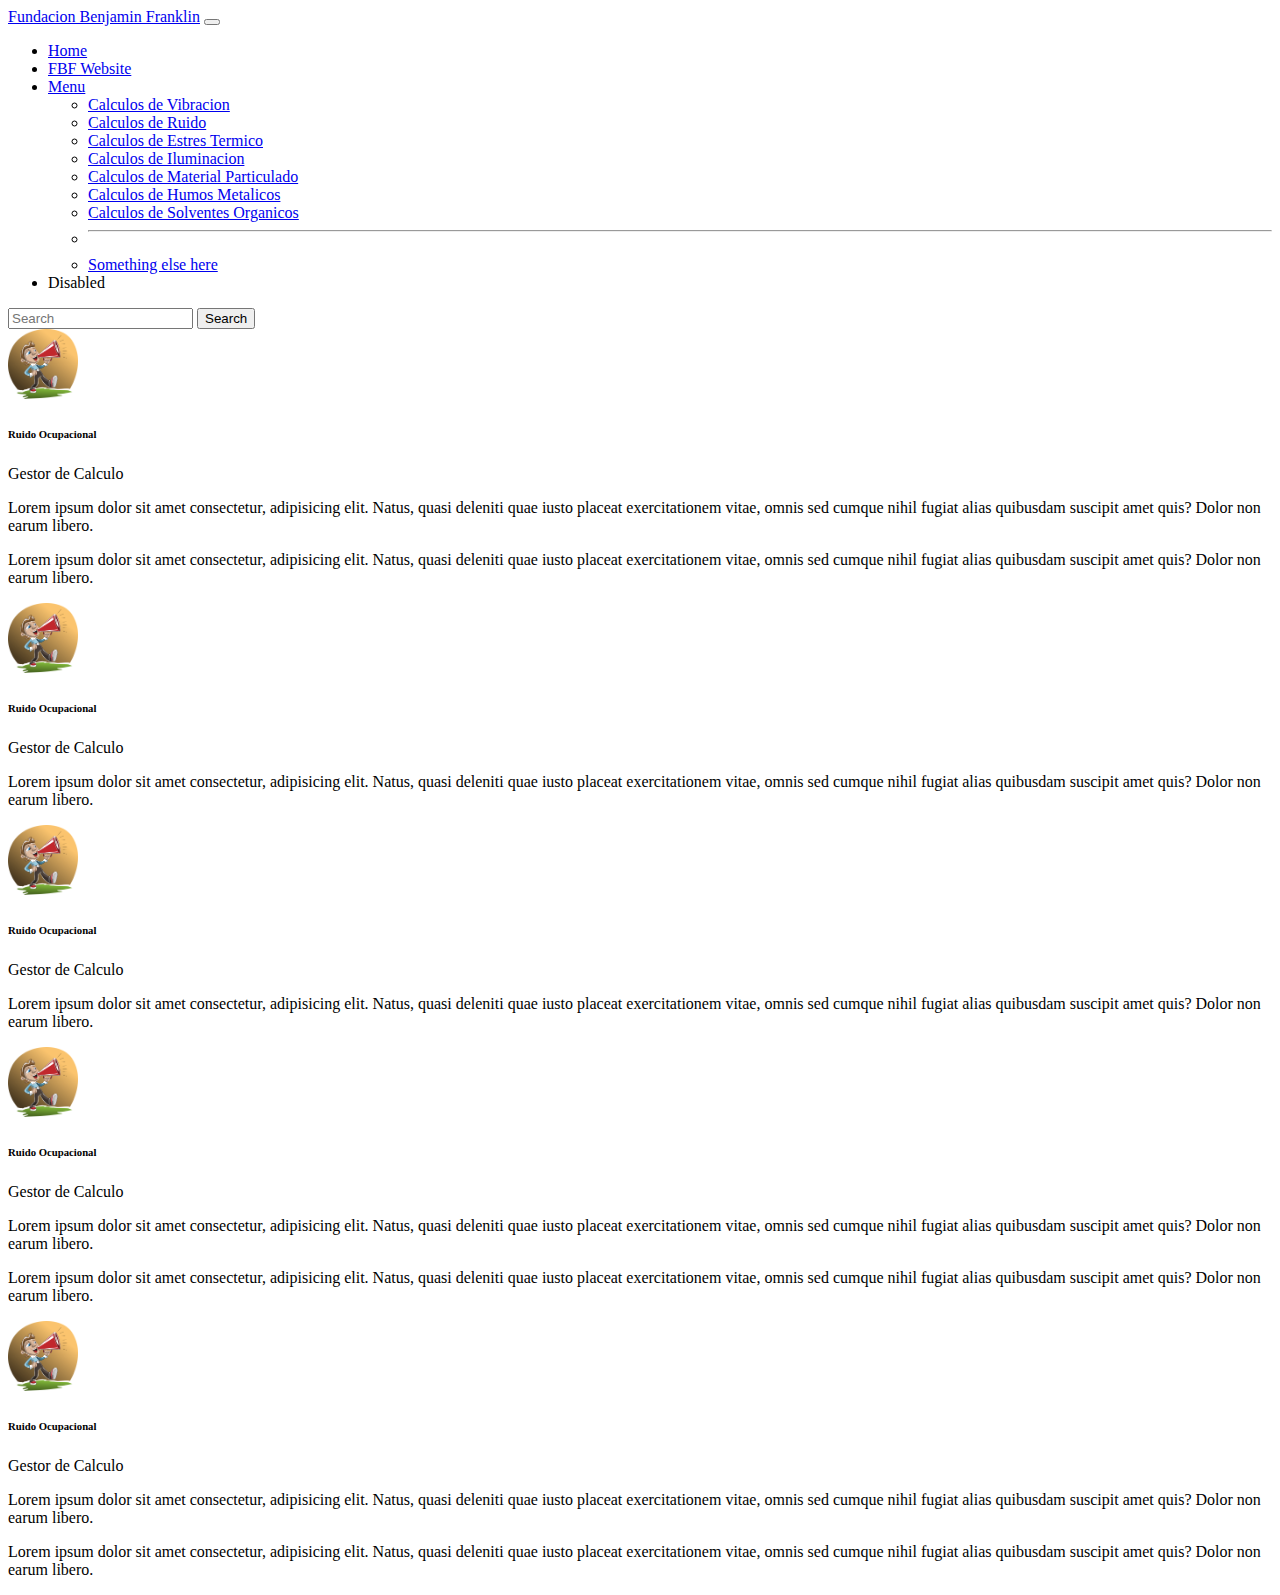
==== index.html @ 59ab19e2 "Calculador de higiene industrial" ====
<!DOCTYPE html>
<html lang="en">
<head>
    <meta charset="UTF-8">
    <meta http-equiv="X-UA-Compatible" content="IE=edge">
    <meta name="viewport" content="width=device-width, initial-scale=1.0">
    <title>MisionTIC</title>
    <link href="https://cdn.jsdelivr.net/npm/bootstrap@5.1.1/dist/css/bootstrap.min.css" rel="stylesheet" integrity="sha384-F3w7mX95PdgyTmZZMECAngseQB83DfGTowi0iMjiWaeVhAn4FJkqJByhZMI3AhiU" crossorigin="anonymous">
    <link rel="stylesheet" href="assets/css/styles-bootstraps.css">

    <style>
      @media (min-width: 992px) {
        .alto-100{
          height: 100vh;
        }
      }
    </style>

    <!-- <link rel="stylesheet" href="assets\css\styles.css"> -->
</head>
<body>
    <nav class="navbar navbar-expand-lg navbar-dark bg-dark">
        <div class="container-fluid">
          <a class="navbar-brand" href="#">Fundacion Benjamin Franklin</a> <!--Aqui se puede colocar el nombre de la empresa o logo-->
          <button class="navbar-toggler" type="button" data-bs-toggle="collapse" data-bs-target="#navbarSupportedContent" aria-controls="navbarSupportedContent" aria-expanded="false" aria-label="Toggle navigation">
            <span class="navbar-toggler-icon"></span>
          </button>
          <div class="collapse navbar-collapse" id="navbarSupportedContent">
            <ul class="navbar-nav me-auto mb-2 mb-lg-0">
              <li class="nav-item">
                <a class="nav-link active" aria-current="page" href="#">Home</a>
              </li>
              <li class="nav-item">
                <a class="nav-link" href="https://www.google.com.co/">FBF Website</a>
              </li>
              <li class="nav-item dropdown">
                <a class="nav-link dropdown-toggle" href="#" id="navbarDropdown" role="button" data-bs-toggle="dropdown" aria-expanded="false">
                  Menu
                </a>
                <ul class="dropdown-menu" aria-labelledby="navbarDropdown">
                  <li><a class="dropdown-item" href="#">Calculos de Vibracion</a></li>
                  <li><a class="dropdown-item" href="#">Calculos de Ruido</a></li>
                  <li><a class="dropdown-item" href="#">Calculos de Estres Termico</a></li>
                  <li><a class="dropdown-item" href="#">Calculos de Iluminacion</a></li>
                  <li><a class="dropdown-item" href="#">Calculos de Material Particulado</a></li>
                  <li><a class="dropdown-item" href="#">Calculos de Humos Metalicos</a></li>
                  <li><a class="dropdown-item" href="#">Calculos de Solventes Organicos</a></li>
                  <li><hr class="dropdown-divider"></li>
                  <li><a class="dropdown-item" href="#">Something else here</a></li>
                </ul>
              </li>
              <li class="nav-item">
                <a class="nav-link disabled">Disabled</a>
              </li>
            </ul>
            <form class="d-flex">
              <input class="form-control me-2" type="search" placeholder="Search" aria-label="Search">
              <button class="btn btn-outline-success" type="submit">Search</button>
            </form>
          </div>
        </div>
      </nav>

      <main class="container d-flex align-items-center justify-content-center alto-90">
        <div class="row">
          <!--Columna izquierda-->
          <div class="col-12 col-lg-9">
            <div class="row">
              <div class="col-12 col-lg-8">
                <article class="card h-100 bg-success">
                  <div class="card-body">
                    <div class="d-flex mb-3">
                      <img src="assets\img\images\loudspeaker-1459128_1280.png" width="70px" height="70px" alt="" class="border border secondary border-3 rounded-circle">
                      <div class="ps-3">
                        <h6 class="m-0">Ruido Ocupacional</h6>
                        <p class="m-0">Gestor de Calculo</p>
                      </div>
                    </div>
                  <div>
                    <p class="h6">Lorem ipsum dolor sit amet consectetur, adipisicing elit. Natus, quasi deleniti quae iusto placeat exercitationem vitae, omnis sed cumque nihil fugiat alias quibusdam suscipit amet quis? Dolor non earum libero.</p>
                    <p class="fs-6 Lh-1">Lorem ipsum dolor sit amet consectetur, adipisicing elit. Natus, quasi deleniti quae iusto placeat exercitationem vitae, omnis sed cumque nihil fugiat alias quibusdam suscipit amet quis? Dolor non earum libero.</p>
                  </div>
                </article>
              </div>
              <div class="col-12 col-lg-4">
                <article class="card h-100 bg-primary">
                  <div class="card-body">
                    <div class="d-flex mb-3">
                      <img src="assets\img\images\loudspeaker-1459128_1280.png" width="70px" height="70px" alt="" class="border border secondary border-3 rounded-circle">
                      <div class="ps-3">
                        <h6 class="m-0">Ruido Ocupacional</h6>
                        <p class="m-0">Gestor de Calculo</p>
                      </div>
                    </div>
                  <div>
                    <p class="h6">Lorem ipsum dolor sit amet consectetur, adipisicing elit. Natus, quasi deleniti quae iusto placeat exercitationem vitae, omnis sed cumque nihil fugiat alias quibusdam suscipit amet quis? Dolor non earum libero.</p>
                  </div>
                </article>
              </div>
              <div class="col-12 col-lg-4">
                <article class="card h-100 bg-warning">
                  <div class="card-body">
                    <div class="d-flex mb-3">
                      <img src="assets\img\images\loudspeaker-1459128_1280.png" width="70px" height="70px" alt="" class="border border secondary border-3 rounded-circle">
                      <div class="ps-3">
                        <h6 class="m-0">Ruido Ocupacional</h6>
                        <p class="m-0">Gestor de Calculo</p>
                      </div>
                    </div>
                  <div>
                    <p class="h6">Lorem ipsum dolor sit amet consectetur, adipisicing elit. Natus, quasi deleniti quae iusto placeat exercitationem vitae, omnis sed cumque nihil fugiat alias quibusdam suscipit amet quis? Dolor non earum libero.</p>
                  </div>
                </article>
              </div>
              <div class="col-12 col-lg-8">
                <article class="card h-100 bg-danger">
                  <div class="card-body">
                    <div class="d-flex mb-3">
                      <img src="assets\img\images\loudspeaker-1459128_1280.png" width="70px" height="70px" alt="" class="border border secondary border-3 rounded-circle">
                      <div class="ps-3">
                        <h6 class="m-0">Ruido Ocupacional</h6>
                        <p class="m-0">Gestor de Calculo</p>
                      </div>
                    </div>
                  <div>
                    <p class="h6">Lorem ipsum dolor sit amet consectetur, adipisicing elit. Natus, quasi deleniti quae iusto placeat exercitationem vitae, omnis sed cumque nihil fugiat alias quibusdam suscipit amet quis? Dolor non earum libero.</p>
                    <p class="fs-6 Lh-1">Lorem ipsum dolor sit amet consectetur, adipisicing elit. Natus, quasi deleniti quae iusto placeat exercitationem vitae, omnis sed cumque nihil fugiat alias quibusdam suscipit amet quis? Dolor non earum libero.</p>
                  </div>
                </article>
              </div>
            </div>
          </div>
          <!--Columna derecha-->
          <div class="col-12 col-lg-3">
            <article class="card h-100 bg-secondary">
              <div class="card-body">
                <div class="d-flex mb-3">
                  <img src="assets\img\images\loudspeaker-1459128_1280.png" width="70px" height="70px" alt="" class="border border secondary border-3 rounded-circle">
                  <div class="ps-3">
                    <h6 class="m-0">Ruido Ocupacional</h6>
                    <p class="m-0">Gestor de Calculo</p>
                  </div>
                </div>
              <div>
                <p class="h6">Lorem ipsum dolor sit amet consectetur, adipisicing elit. Natus, quasi deleniti quae iusto placeat exercitationem vitae, omnis sed cumque nihil fugiat alias quibusdam suscipit amet quis? Dolor non earum libero.</p>
                <p class="fs-6 Lh-1">Lorem ipsum dolor sit amet consectetur, adipisicing elit. Natus, quasi deleniti quae iusto placeat exercitationem vitae, omnis sed cumque nihil fugiat alias quibusdam suscipit amet quis? Dolor non earum libero.</p>
              </div>
            </article>
          </div>
        </div>
      </main>
   
    <!-- <h1 style="color:rgb(25, 0, 255); font-size: 20px; background-color: red;"></h1> -->
    
    <!-- <h2 class="title-style">Calculadores de Higiene Industrial </h2>
    <h3 id="my-title">Calculador para Contaminantes quimicos</h3>
    <h4>Calculador para material particulado NIOSH 600</h4>
    <p>Lorem ipsum dolor, sit amet consectetur adipisicing elit. Quisquam possimus omnis quibusdam repudiandae aliquid excepturi at natus, eos doloremque sit asperiores quis veritatis, voluptatem deleniti blanditiis tenetur obcaecati praesentium nostrum.</p>
    <br>
    Lorem ipsum dolor sit, amet consectetur adipisicing elit. Sapiente, repellat sint eius facilis odio atque, ullam vero repudiandae dolorem esse velit voluptates assumenda tempora voluptatibus tenetur! Autem molestiae dolores earum.
    <br>
    <br>
    <img src="assets/img/shutterstock_510679489-scaled.jpg" weight="300" height="400">
    <img src="https://cdn.euroinnova.edu.es/img/subidasEditor/magister%20territorio%20y%20paisaje-1591080260.webp" weight="300" height="400">
    <br>
    <a href="https://www.google.com.co/" target="_blank">Clic aqui para registrarse</a>
    <ul>
        <li>Javascript</li>
        <li>python</li>
        <li>Java</li>
    </ul> -->
    
   <!--  <div class="box-position">
        <button class="btn btn-danger">CLIC</button>
        <button class="btn">OTRO</button>
        <button type="button" class="btn btn-primary">Primary</button>   
    </div> -->

    <script src="https://cdn.jsdelivr.net/npm/bootstrap@5.1.1/dist/js/bootstrap.bundle.min.js" integrity="sha384-/bQdsTh/da6pkI1MST/rWKFNjaCP5gBSY4sEBT38Q/9RBh9AH40zEOg7Hlq2THRZ" crossorigin="anonymous"></script>

   <!--  <table>
        <tr>
           <td>Elemento#1</td>
           <td>Elemento#1</td>
           <td>Elemento#1</td>         
        </tr>
        <tr>
            <td>Elemento#1</td>
            <td>Elemento#1</td>
            <td>Elemento#1</td>         
         </tr>
         <tr>
            <td>Elemento#1</td>
            <td>Elemento#1</td>
            <td>Elemento#1</td>         
         </tr>
    </table> -->
    
</body>
</html>
---- assets/css/styles-bootstraps.css ----
.btn-primary{
    background-color: blueviolet;
}
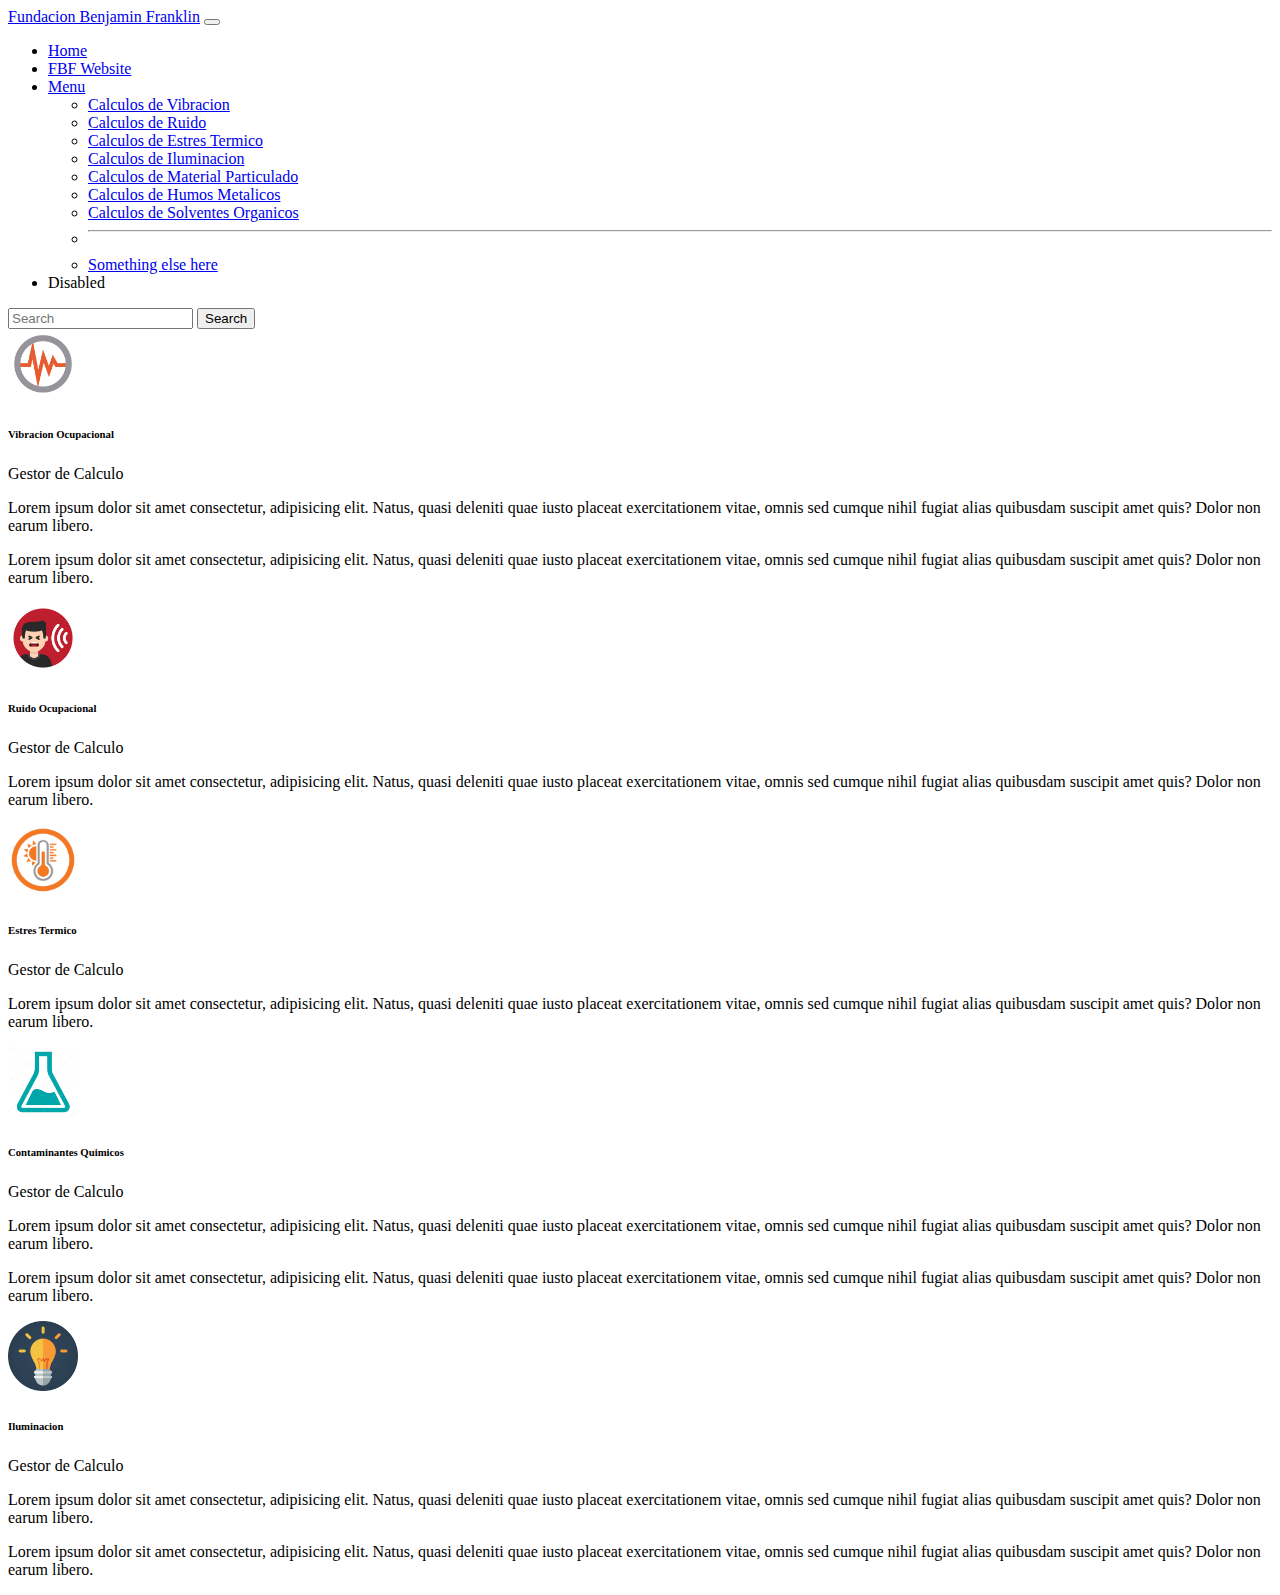
==== commit 1df4bcc6: "Organizacion del Index.html, las tarjetas, su alineación, eliminacion de imagenes innecesarias y cen" ====
--- a/index.html
+++ b/index.html
@@ -4,7 +4,7 @@
     <meta charset="UTF-8">
     <meta http-equiv="X-UA-Compatible" content="IE=edge">
     <meta name="viewport" content="width=device-width, initial-scale=1.0">
-    <title>MisionTIC</title>
+    <title>Calculador H&S</title>
     <link href="https://cdn.jsdelivr.net/npm/bootstrap@5.1.1/dist/css/bootstrap.min.css" rel="stylesheet" integrity="sha384-F3w7mX95PdgyTmZZMECAngseQB83DfGTowi0iMjiWaeVhAn4FJkqJByhZMI3AhiU" crossorigin="anonymous">
     <link rel="stylesheet" href="assets/css/styles-bootstraps.css">
 
@@ -66,10 +66,26 @@
           <!--Columna izquierda-->
           <div class="col-12 col-lg-9">
             <div class="row">
-              <div class="col-12 col-lg-8">
+              <div class="col-12 col-lg-8 p-1">
                 <article class="card h-100 bg-success">
                   <div class="card-body">
                     <div class="d-flex mb-3">
+                      <img src="assets\img\images\iq-test-vibration-icon.png" width="70px" height="70px" alt="" class="border border secondary border-3 rounded-circle">
+                      <div class="ps-3">
+                        <h6 class="m-0">Vibracion Ocupacional</h6>
+                        <p class="m-0">Gestor de Calculo</p>
+                      </div>
+                    </div>
+                  <div>
+                    <p class="h6">Lorem ipsum dolor sit amet consectetur, adipisicing elit. Natus, quasi deleniti quae iusto placeat exercitationem vitae, omnis sed cumque nihil fugiat alias quibusdam suscipit amet quis? Dolor non earum libero.</p>
+                    <p class="fs-6 Lh-1">Lorem ipsum dolor sit amet consectetur, adipisicing elit. Natus, quasi deleniti quae iusto placeat exercitationem vitae, omnis sed cumque nihil fugiat alias quibusdam suscipit amet quis? Dolor non earum libero.</p>
+                  </div>
+                </article>
+              </div>
+              <div class="col-12 col-lg-4 p-1">
+                <article class="card h-100 bg-primary">
+                  <div class="card-body">
+                    <div class="d-flex mb-3">
                       <img src="assets\img\images\loudspeaker-1459128_1280.png" width="70px" height="70px" alt="" class="border border secondary border-3 rounded-circle">
                       <div class="ps-3">
                         <h6 class="m-0">Ruido Ocupacional</h6>
@@ -78,47 +94,31 @@
                     </div>
                   <div>
                     <p class="h6">Lorem ipsum dolor sit amet consectetur, adipisicing elit. Natus, quasi deleniti quae iusto placeat exercitationem vitae, omnis sed cumque nihil fugiat alias quibusdam suscipit amet quis? Dolor non earum libero.</p>
-                    <p class="fs-6 Lh-1">Lorem ipsum dolor sit amet consectetur, adipisicing elit. Natus, quasi deleniti quae iusto placeat exercitationem vitae, omnis sed cumque nihil fugiat alias quibusdam suscipit amet quis? Dolor non earum libero.</p>
-                  </div>
-                </article>
-              </div>
-              <div class="col-12 col-lg-4">
-                <article class="card h-100 bg-primary">
-                  <div class="card-body">
-                    <div class="d-flex mb-3">
-                      <img src="assets\img\images\loudspeaker-1459128_1280.png" width="70px" height="70px" alt="" class="border border secondary border-3 rounded-circle">
-                      <div class="ps-3">
-                        <h6 class="m-0">Ruido Ocupacional</h6>
-                        <p class="m-0">Gestor de Calculo</p>
-                      </div>
-                    </div>
-                  <div>
-                    <p class="h6">Lorem ipsum dolor sit amet consectetur, adipisicing elit. Natus, quasi deleniti quae iusto placeat exercitationem vitae, omnis sed cumque nihil fugiat alias quibusdam suscipit amet quis? Dolor non earum libero.</p>
-                  </div>
-                </article>
-              </div>
-              <div class="col-12 col-lg-4">
+                  </div>
+                </article>
+              </div>
+              <div class="col-12 col-lg-4 p-1">
                 <article class="card h-100 bg-warning">
                   <div class="card-body">
                     <div class="d-flex mb-3">
-                      <img src="assets\img\images\loudspeaker-1459128_1280.png" width="70px" height="70px" alt="" class="border border secondary border-3 rounded-circle">
-                      <div class="ps-3">
-                        <h6 class="m-0">Ruido Ocupacional</h6>
-                        <p class="m-0">Gestor de Calculo</p>
-                      </div>
-                    </div>
-                  <div>
-                    <p class="h6">Lorem ipsum dolor sit amet consectetur, adipisicing elit. Natus, quasi deleniti quae iusto placeat exercitationem vitae, omnis sed cumque nihil fugiat alias quibusdam suscipit amet quis? Dolor non earum libero.</p>
-                  </div>
-                </article>
-              </div>
-              <div class="col-12 col-lg-8">
+                      <img src="assets\img\images\HeatStress.png" width="70px" height="70px" alt="" class="border border secondary border-3 rounded-circle">
+                      <div class="ps-3">
+                        <h6 class="m-0">Estres Termico</h6>
+                        <p class="m-0">Gestor de Calculo</p>
+                      </div>
+                    </div>
+                  <div>
+                    <p class="h6">Lorem ipsum dolor sit amet consectetur, adipisicing elit. Natus, quasi deleniti quae iusto placeat exercitationem vitae, omnis sed cumque nihil fugiat alias quibusdam suscipit amet quis? Dolor non earum libero.</p>
+                  </div>
+                </article>
+              </div>
+              <div class="col-12 col-lg-8 p-1">
                 <article class="card h-100 bg-danger">
                   <div class="card-body">
                     <div class="d-flex mb-3">
-                      <img src="assets\img\images\loudspeaker-1459128_1280.png" width="70px" height="70px" alt="" class="border border secondary border-3 rounded-circle">
-                      <div class="ps-3">
-                        <h6 class="m-0">Ruido Ocupacional</h6>
+                      <img src="assets\img\images\Chemicals.jpg" width="70px" height="70px" alt="" class="border border secondary border-3 rounded-circle">
+                      <div class="ps-3">
+                        <h6 class="m-0">Contaminantes Quimicos</h6>
                         <p class="m-0">Gestor de Calculo</p>
                       </div>
                     </div>
@@ -131,13 +131,13 @@
             </div>
           </div>
           <!--Columna derecha-->
-          <div class="col-12 col-lg-3">
+          <div class="col-12 col-lg-3 p-1">
             <article class="card h-100 bg-secondary">
               <div class="card-body">
                 <div class="d-flex mb-3">
-                  <img src="assets\img\images\loudspeaker-1459128_1280.png" width="70px" height="70px" alt="" class="border border secondary border-3 rounded-circle">
+                  <img src="assets\img\images\img_190851.png" width="70px" height="70px" alt="" class="border border secondary border-3 rounded-circle">
                   <div class="ps-3">
-                    <h6 class="m-0">Ruido Ocupacional</h6>
+                    <h6 class="m-0">Iluminacion</h6>
                     <p class="m-0">Gestor de Calculo</p>
                   </div>
                 </div>
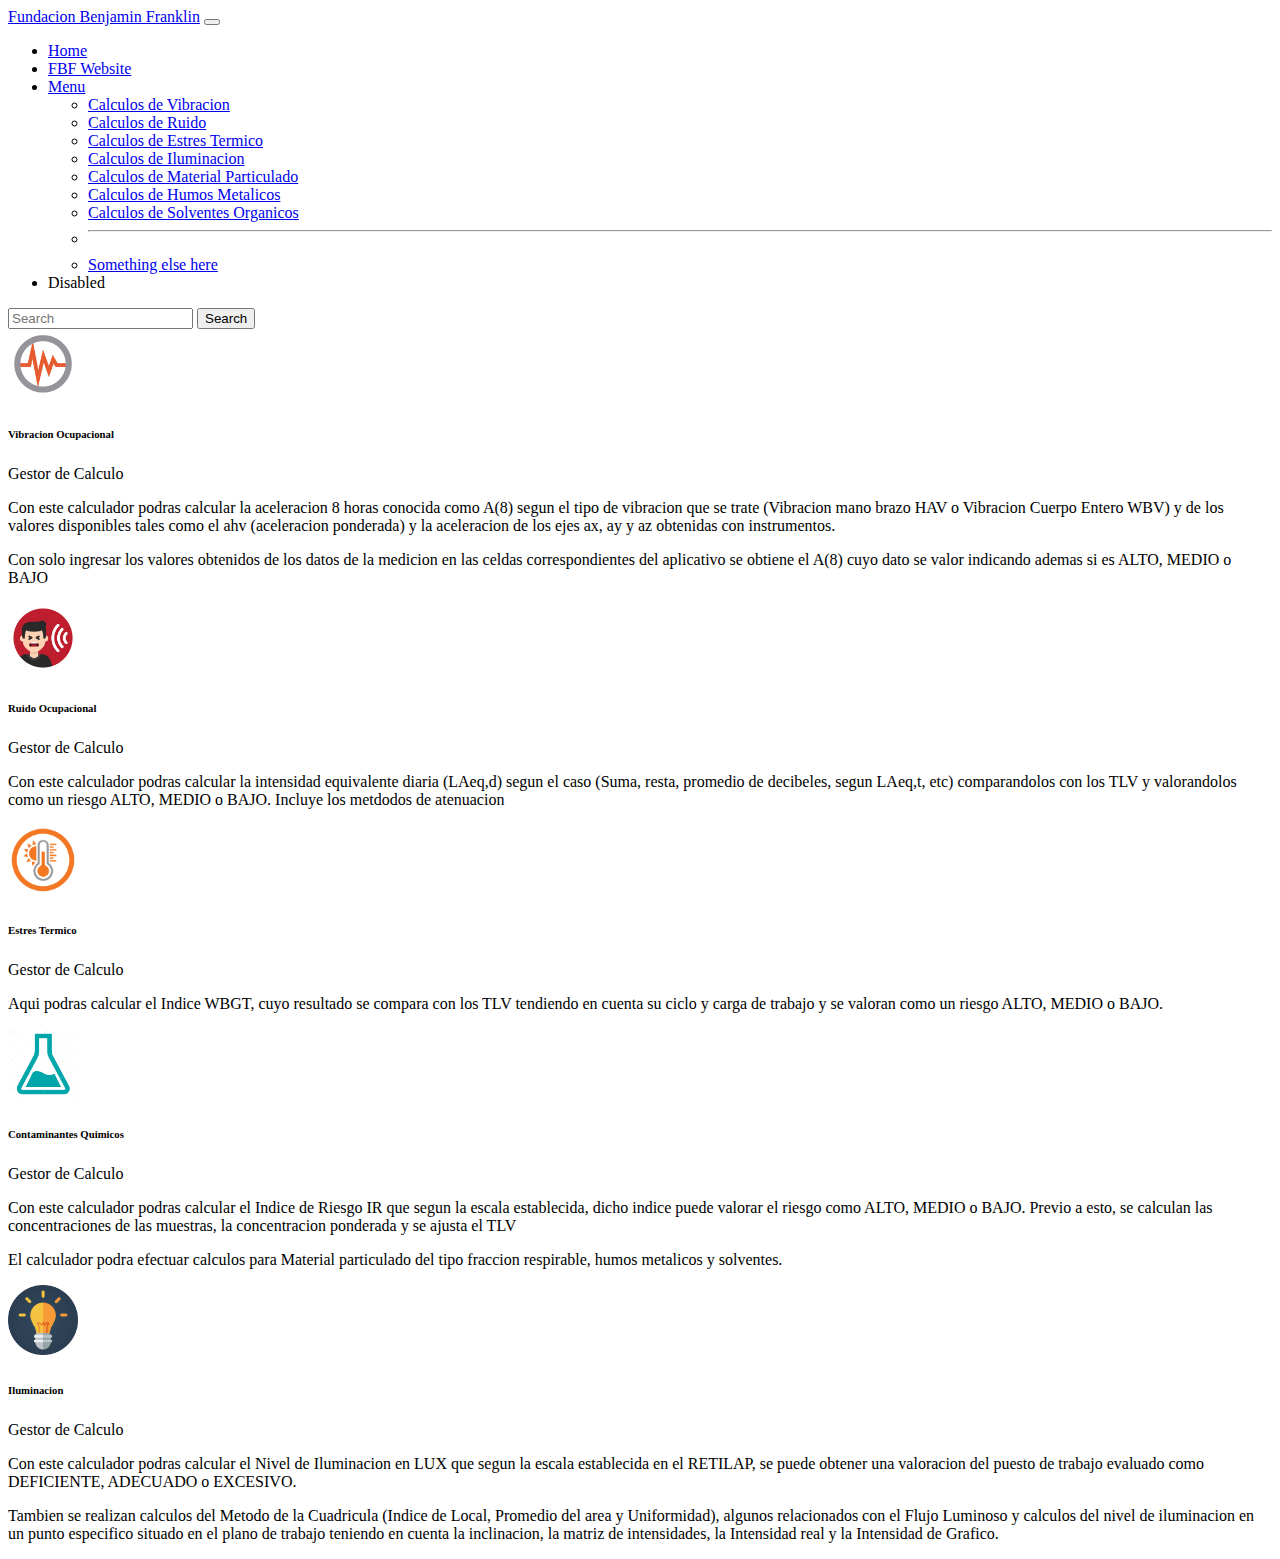
==== commit 5c85e7fa: "se ingresa la informacion real en cada tarjeta y se dejan centradas frente a la pantalla del index.h" ====
--- a/index.html
+++ b/index.html
@@ -77,8 +77,8 @@
                       </div>
                     </div>
                   <div>
-                    <p class="h6">Lorem ipsum dolor sit amet consectetur, adipisicing elit. Natus, quasi deleniti quae iusto placeat exercitationem vitae, omnis sed cumque nihil fugiat alias quibusdam suscipit amet quis? Dolor non earum libero.</p>
-                    <p class="fs-6 Lh-1">Lorem ipsum dolor sit amet consectetur, adipisicing elit. Natus, quasi deleniti quae iusto placeat exercitationem vitae, omnis sed cumque nihil fugiat alias quibusdam suscipit amet quis? Dolor non earum libero.</p>
+                    <p class="h6">Con este calculador podras calcular la aceleracion 8 horas conocida como A(8) segun el tipo de vibracion que se trate (Vibracion mano brazo HAV o Vibracion Cuerpo Entero WBV) y de los valores disponibles tales como el ahv (aceleracion ponderada) y la aceleracion de los ejes ax, ay y az obtenidas con instrumentos.</p>
+                    <p class="fs-6 Lh-1">Con solo ingresar los valores obtenidos de los datos de la medicion en las celdas correspondientes del aplicativo se obtiene el A(8) cuyo dato se valor indicando ademas si es ALTO, MEDIO o BAJO</p>
                   </div>
                 </article>
               </div>
@@ -93,7 +93,7 @@
                       </div>
                     </div>
                   <div>
-                    <p class="h6">Lorem ipsum dolor sit amet consectetur, adipisicing elit. Natus, quasi deleniti quae iusto placeat exercitationem vitae, omnis sed cumque nihil fugiat alias quibusdam suscipit amet quis? Dolor non earum libero.</p>
+                    <p class="h6">Con este calculador podras calcular la intensidad equivalente diaria (LAeq,d) segun el caso (Suma, resta, promedio de decibeles, segun LAeq,t, etc) comparandolos con los TLV y valorandolos como un riesgo ALTO, MEDIO o BAJO. Incluye los metdodos de atenuacion</p>
                   </div>
                 </article>
               </div>
@@ -108,7 +108,7 @@
                       </div>
                     </div>
                   <div>
-                    <p class="h6">Lorem ipsum dolor sit amet consectetur, adipisicing elit. Natus, quasi deleniti quae iusto placeat exercitationem vitae, omnis sed cumque nihil fugiat alias quibusdam suscipit amet quis? Dolor non earum libero.</p>
+                    <p class="h6">Aqui podras calcular el Indice WBGT, cuyo resultado se compara con los TLV tendiendo en cuenta su ciclo y carga de trabajo y se valoran como un riesgo ALTO, MEDIO o BAJO.</p>
                   </div>
                 </article>
               </div>
@@ -123,8 +123,8 @@
                       </div>
                     </div>
                   <div>
-                    <p class="h6">Lorem ipsum dolor sit amet consectetur, adipisicing elit. Natus, quasi deleniti quae iusto placeat exercitationem vitae, omnis sed cumque nihil fugiat alias quibusdam suscipit amet quis? Dolor non earum libero.</p>
-                    <p class="fs-6 Lh-1">Lorem ipsum dolor sit amet consectetur, adipisicing elit. Natus, quasi deleniti quae iusto placeat exercitationem vitae, omnis sed cumque nihil fugiat alias quibusdam suscipit amet quis? Dolor non earum libero.</p>
+                    <p class="h6">Con este calculador podras calcular el Indice de Riesgo IR que segun la escala establecida, dicho indice puede valorar el riesgo como ALTO, MEDIO o BAJO. Previo a esto, se calculan las concentraciones de las muestras, la concentracion ponderada y se ajusta el TLV</p>
+                    <p class="fs-6 Lh-1">El calculador podra efectuar calculos para Material particulado del tipo fraccion respirable, humos metalicos y solventes.</p>
                   </div>
                 </article>
               </div>
@@ -142,8 +142,8 @@
                   </div>
                 </div>
               <div>
-                <p class="h6">Lorem ipsum dolor sit amet consectetur, adipisicing elit. Natus, quasi deleniti quae iusto placeat exercitationem vitae, omnis sed cumque nihil fugiat alias quibusdam suscipit amet quis? Dolor non earum libero.</p>
-                <p class="fs-6 Lh-1">Lorem ipsum dolor sit amet consectetur, adipisicing elit. Natus, quasi deleniti quae iusto placeat exercitationem vitae, omnis sed cumque nihil fugiat alias quibusdam suscipit amet quis? Dolor non earum libero.</p>
+                <p class="h6">Con este calculador podras calcular el Nivel de Iluminacion en LUX que segun la escala establecida en el RETILAP, se puede obtener una valoracion del puesto de trabajo evaluado como DEFICIENTE, ADECUADO o EXCESIVO.</p>
+                <p class="fs-6 Lh-1">Tambien se realizan calculos del Metodo de la Cuadricula (Indice de Local, Promedio del area y Uniformidad), algunos relacionados con el Flujo Luminoso y calculos del nivel de iluminacion en un punto especifico situado en el plano de trabajo teniendo en cuenta la inclinacion, la matriz de intensidades, la Intensidad real y la Intensidad de Grafico.</p>
               </div>
             </article>
           </div>
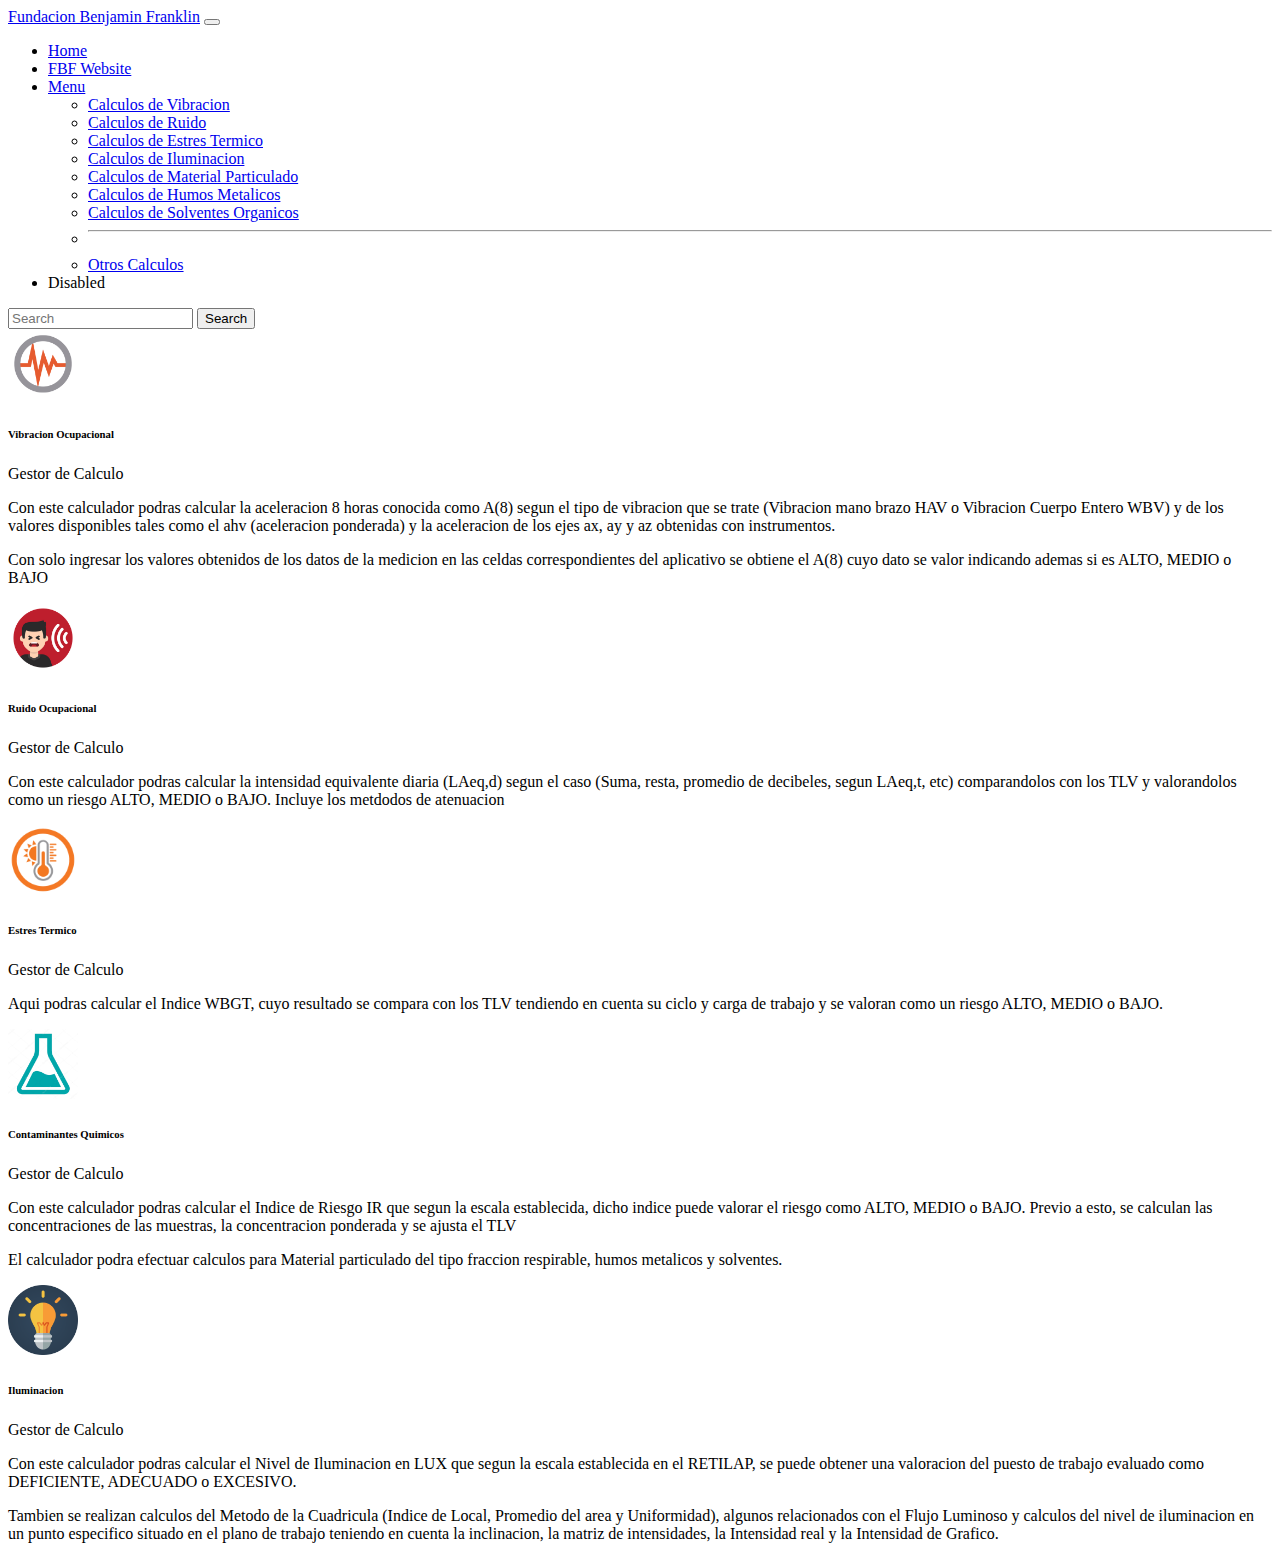
==== commit f65e3071: "Creacion de 9 paginas internas del aplicativo Calculador de higiene y solo se coloca NavBar en CalcV" ====
--- a/index.html
+++ b/index.html
@@ -38,15 +38,15 @@
                   Menu
                 </a>
                 <ul class="dropdown-menu" aria-labelledby="navbarDropdown">
-                  <li><a class="dropdown-item" href="#">Calculos de Vibracion</a></li>
-                  <li><a class="dropdown-item" href="#">Calculos de Ruido</a></li>
-                  <li><a class="dropdown-item" href="#">Calculos de Estres Termico</a></li>
-                  <li><a class="dropdown-item" href="#">Calculos de Iluminacion</a></li>
-                  <li><a class="dropdown-item" href="#">Calculos de Material Particulado</a></li>
-                  <li><a class="dropdown-item" href="#">Calculos de Humos Metalicos</a></li>
-                  <li><a class="dropdown-item" href="#">Calculos de Solventes Organicos</a></li>
+                  <li><a class="dropdown-item" href="Pages\CalcVibration.html">Calculos de Vibracion</a></li>
+                  <li><a class="dropdown-item" href="Pages\CalcRuido.html">Calculos de Ruido</a></li>
+                  <li><a class="dropdown-item" href="Pages\Calc.Estres.html">Calculos de Estres Termico</a></li>
+                  <li><a class="dropdown-item" href="Pages\Calc.Ilum.html">Calculos de Iluminacion</a></li>
+                  <li><a class="dropdown-item" href="Pages\CalcMP.html">Calculos de Material Particulado</a></li>
+                  <li><a class="dropdown-item" href="Pages\CalcHM.html">Calculos de Humos Metalicos</a></li>
+                  <li><a class="dropdown-item" href="Pages\CalcSO.html">Calculos de Solventes Organicos</a></li>
                   <li><hr class="dropdown-divider"></li>
-                  <li><a class="dropdown-item" href="#">Something else here</a></li>
+                  <li><a class="dropdown-item" href="Pages\OtherCalc.html">Otros Calculos</a></li>
                 </ul>
               </li>
               <li class="nav-item">
@@ -60,7 +60,7 @@
           </div>
         </div>
       </nav>
-
+  
       <main class="container d-flex align-items-center justify-content-center alto-90">
         <div class="row">
           <!--Columna izquierda-->
@@ -195,6 +195,6 @@
             <td>Elemento#1</td>         
          </tr>
     </table> -->
-    
+
 </body>
 </html>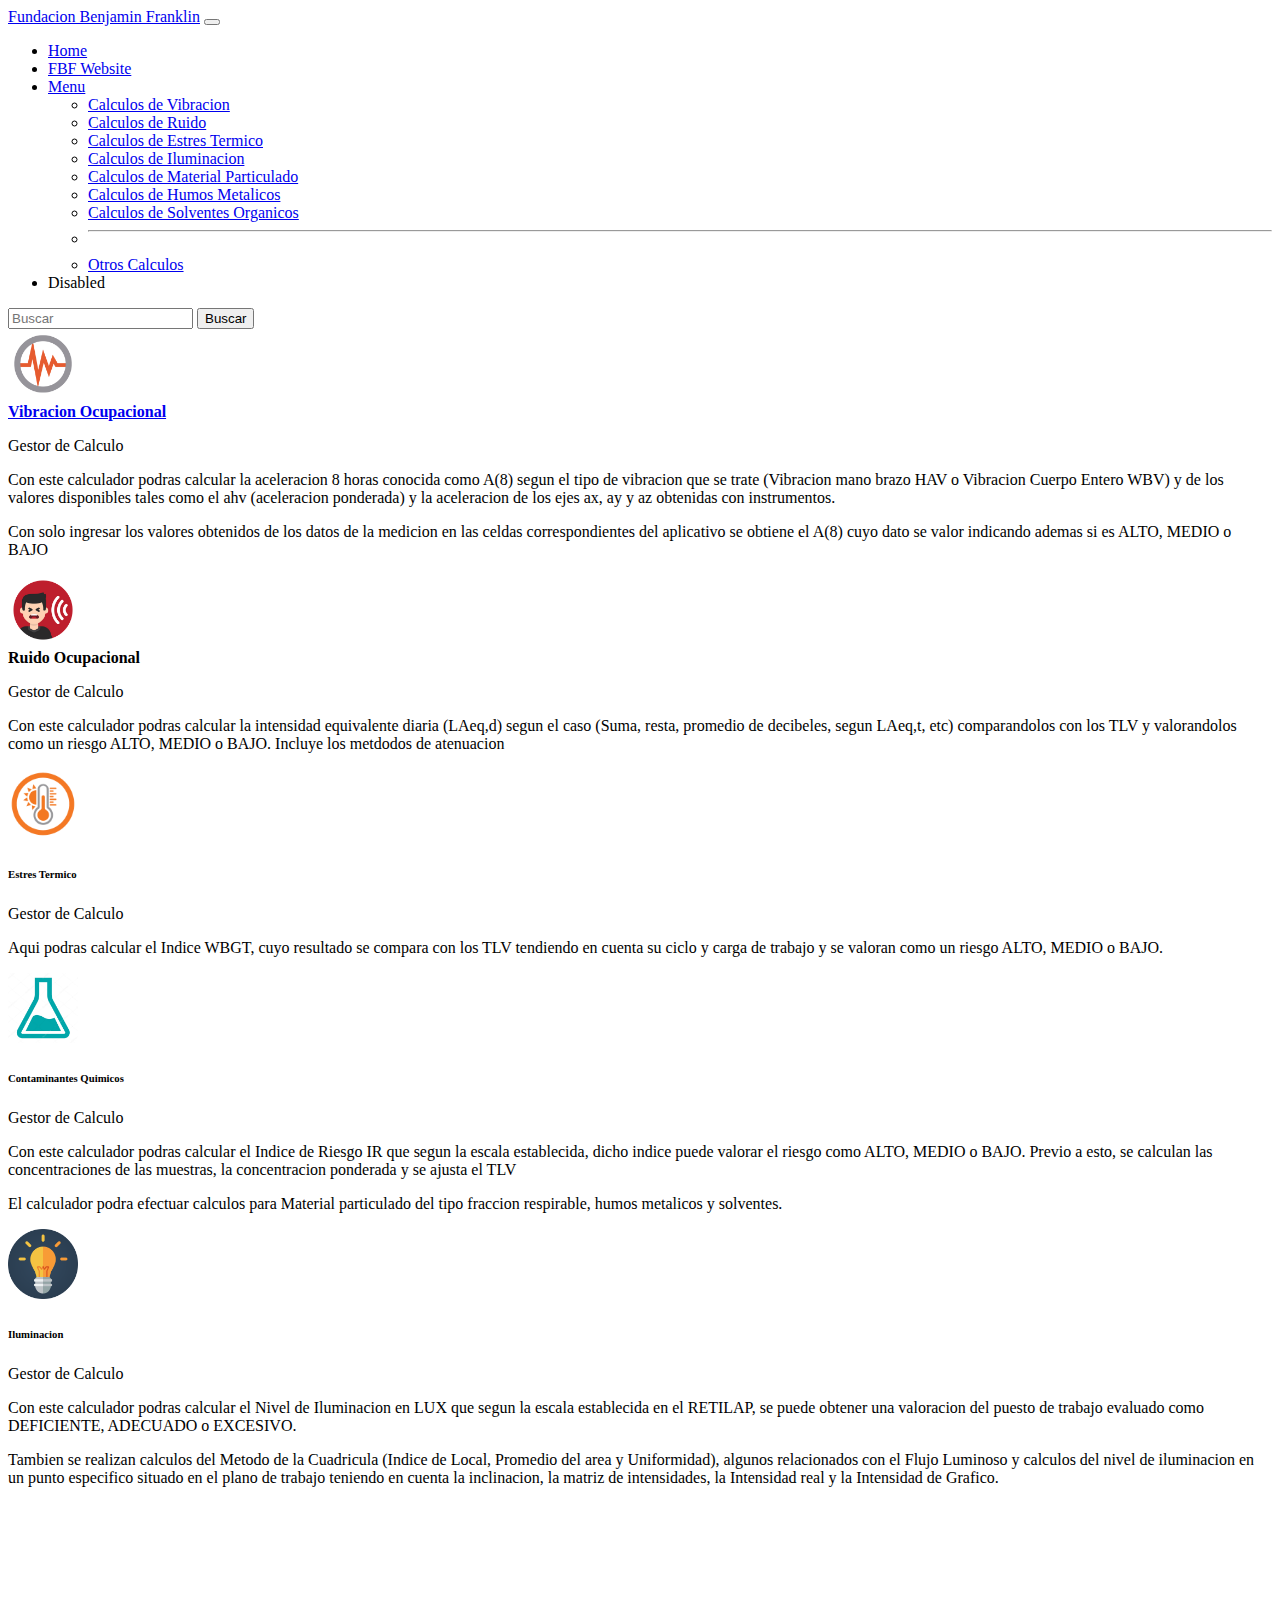
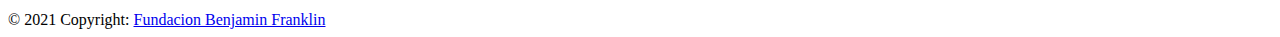
==== commit fc9912ba: "Se incorpora el footer del Index.html de la pagina web y se agrega hiperlink a Card Vibraciones" ====
--- a/index.html
+++ b/index.html
@@ -54,8 +54,8 @@
               </li>
             </ul>
             <form class="d-flex">
-              <input class="form-control me-2" type="search" placeholder="Search" aria-label="Search">
-              <button class="btn btn-outline-success" type="submit">Search</button>
+              <input class="form-control me-2" type="search" placeholder="Buscar" aria-label="Search">
+              <button class="btn btn-outline-success" type="submit">Buscar</button>
             </form>
           </div>
         </div>
@@ -63,7 +63,7 @@
   
       <main class="container d-flex align-items-center justify-content-center alto-90">
         <div class="row">
-          <!--Columna izquierda-->
+          <!--Columna izquierda--> 
           <div class="col-12 col-lg-9">
             <div class="row">
               <div class="col-12 col-lg-8 p-1">
@@ -72,7 +72,7 @@
                     <div class="d-flex mb-3">
                       <img src="assets\img\images\iq-test-vibration-icon.png" width="70px" height="70px" alt="" class="border border secondary border-3 rounded-circle">
                       <div class="ps-3">
-                        <h6 class="m-0">Vibracion Ocupacional</h6>
+                        <a class="m-0" href="Pages\CalcVibration.html"><strong>Vibracion Ocupacional</strong></a>
                         <p class="m-0">Gestor de Calculo</p>
                       </div>
                     </div>
@@ -88,7 +88,7 @@
                     <div class="d-flex mb-3">
                       <img src="assets\img\images\loudspeaker-1459128_1280.png" width="70px" height="70px" alt="" class="border border secondary border-3 rounded-circle">
                       <div class="ps-3">
-                        <h6 class="m-0">Ruido Ocupacional</h6>
+                        <strong class="m-0" href="Pages\CalcRuido.html">Ruido Ocupacional</strong>
                         <p class="m-0">Gestor de Calculo</p>
                       </div>
                     </div>
@@ -149,52 +149,122 @@
           </div>
         </div>
       </main>
-   
-    <!-- <h1 style="color:rgb(25, 0, 255); font-size: 20px; background-color: red;"></h1> -->
-    
-    <!-- <h2 class="title-style">Calculadores de Higiene Industrial </h2>
-    <h3 id="my-title">Calculador para Contaminantes quimicos</h3>
-    <h4>Calculador para material particulado NIOSH 600</h4>
-    <p>Lorem ipsum dolor, sit amet consectetur adipisicing elit. Quisquam possimus omnis quibusdam repudiandae aliquid excepturi at natus, eos doloremque sit asperiores quis veritatis, voluptatem deleniti blanditiis tenetur obcaecati praesentium nostrum.</p>
-    <br>
-    Lorem ipsum dolor sit, amet consectetur adipisicing elit. Sapiente, repellat sint eius facilis odio atque, ullam vero repudiandae dolorem esse velit voluptates assumenda tempora voluptatibus tenetur! Autem molestiae dolores earum.
-    <br>
-    <br>
-    <img src="assets/img/shutterstock_510679489-scaled.jpg" weight="300" height="400">
-    <img src="https://cdn.euroinnova.edu.es/img/subidasEditor/magister%20territorio%20y%20paisaje-1591080260.webp" weight="300" height="400">
-    <br>
-    <a href="https://www.google.com.co/" target="_blank">Clic aqui para registrarse</a>
-    <ul>
-        <li>Javascript</li>
-        <li>python</li>
-        <li>Java</li>
-    </ul> -->
-    
-   <!--  <div class="box-position">
-        <button class="btn btn-danger">CLIC</button>
-        <button class="btn">OTRO</button>
-        <button type="button" class="btn btn-primary">Primary</button>   
-    </div> -->
+
+    <!-- Footer -->
+<footer class="page-footer font-small mdb-color lighten-3 pt-4 bg-secondary">
+
+  <!-- Footer Elements -->
+  <div class="container">
+
+    <!--Grid row-->
+    <div class="row ">
+
+      <!--Grid column-->
+      <div class="col-lg-2 col-md-12 mb-4 bg">
+
+        <!--Image-->
+        <div class="view overlay z-depth-1-half">
+          <img src="https://mdbootstrap.com/img/Photos/Horizontal/Nature/4-col/img%20(73).jpg" class="img-fluid"
+            alt="">
+          <a href="">
+            <div class="mask rgba-white-light"></div>
+          </a>
+        </div>
+
+      </div>
+      <!--Grid column-->
+
+      <!--Grid column-->
+      <div class="col-lg-2 col-md-6 mb-4">
+
+        <!--Image-->
+        <div class="view overlay z-depth-1-half">
+          <img src="https://mdbootstrap.com/img/Photos/Horizontal/Nature/4-col/img%20(78).jpg" class="img-fluid"
+            alt="">
+          <a href="">
+            <div class="mask rgba-white-light"></div>
+          </a>
+        </div>
+
+      </div>
+      <!--Grid column-->
+
+      <!--Grid column-->
+      <div class="col-lg-2 col-md-6 mb-4">
+
+        <!--Image-->
+        <div class="view overlay z-depth-1-half">
+          <img src="https://mdbootstrap.com/img/Photos/Horizontal/Nature/4-col/img%20(79).jpg" class="img-fluid"
+            alt="">
+          <a href="">
+            <div class="mask rgba-white-light"></div>
+          </a>
+        </div>
+
+      </div>
+      <!--Grid column-->
+
+      <!--Grid column-->
+      <div class="col-lg-2 col-md-12 mb-4">
+
+        <!--Image-->
+        <div class="view overlay z-depth-1-half">
+          <img src="https://mdbootstrap.com/img/Photos/Horizontal/Nature/4-col/img%20(81).jpg" class="img-fluid"
+            alt="">
+          <a href="">
+            <div class="mask rgba-white-light"></div>
+          </a>
+        </div>
+
+      </div>
+      <!--Grid column-->
+
+      <!--Grid column-->
+      <div class="col-lg-2 col-md-6 mb-4">
+
+        <!--Image-->
+        <div class="view overlay z-depth-1-half">
+          <img src="https://mdbootstrap.com/img/Photos/Horizontal/Nature/4-col/img%20(82).jpg" class="img-fluid"
+            alt="">
+          <a href="">
+            <div class="mask rgba-white-light"></div>
+          </a>
+        </div>
+
+      </div>
+      <!--Grid column-->
+
+      <!--Grid column-->
+      <div class="col-lg-2 col-md-6 mb-4">
+
+        <!--Image-->
+        <div class="view overlay z-depth-1-half">
+          <img src="https://mdbootstrap.com/img/Photos/Horizontal/Nature/4-col/img%20(84).jpg" class="img-fluid"
+            alt="">
+          <a href="">
+            <div class="mask rgba-white-light"></div>
+          </a>
+        </div>
+
+      </div>
+      <!--Grid column-->
+
+    </div>
+    <!--Grid row-->
+
+  </div>
+  <!-- Footer Elements -->
+
+  <!-- Copyright -->
+  <div class="footer-copyright text-center py-3 text-white bg-dark">© 2021 Copyright:
+    <a href="#"> Fundacion Benjamin Franklin</a>
+  </div>
+  <!-- Copyright -->
+
+</footer>
+<!-- Footer -->
 
     <script src="https://cdn.jsdelivr.net/npm/bootstrap@5.1.1/dist/js/bootstrap.bundle.min.js" integrity="sha384-/bQdsTh/da6pkI1MST/rWKFNjaCP5gBSY4sEBT38Q/9RBh9AH40zEOg7Hlq2THRZ" crossorigin="anonymous"></script>
-
-   <!--  <table>
-        <tr>
-           <td>Elemento#1</td>
-           <td>Elemento#1</td>
-           <td>Elemento#1</td>         
-        </tr>
-        <tr>
-            <td>Elemento#1</td>
-            <td>Elemento#1</td>
-            <td>Elemento#1</td>         
-         </tr>
-         <tr>
-            <td>Elemento#1</td>
-            <td>Elemento#1</td>
-            <td>Elemento#1</td>         
-         </tr>
-    </table> -->
 
 </body>
 </html>